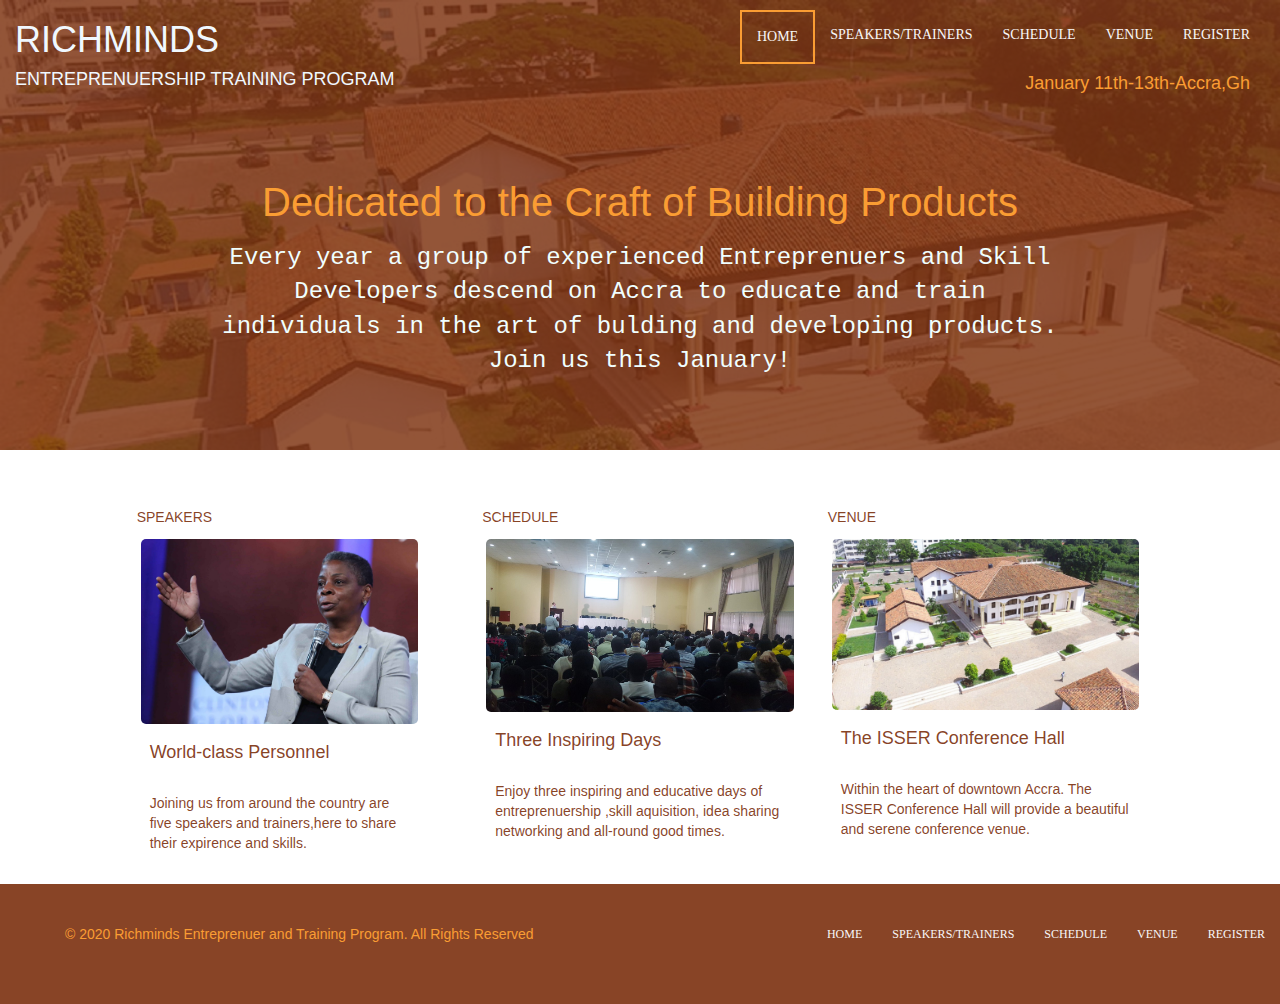
==== richminds-landingpage.html @ 3cfb6900 "richminds first commit" ====
<!DOCTYPE html>
<html lang="en">
<head>
    <meta charset="UTF-8">
    <meta name="viewport" content="width=device-width, initial-scale=1.0">
    <meta http-equiv="X-UA-Compatible" content="ie=edge">
    <title>Richminds/Hompage.org</title>
    <link rel="stylesheet" href="css/bootstrap.css">
    <link rel="stylesheet" href="css/font-awesome.min.css">
    <link rel="stylesheet" href="css/richmindslandingpage.css">
</head>
<body>
   
    <div class="container-fluid main" style="background-image: url(images/hall.jpg)">
		<div class="row main full-bg-img " >
                <div class="row header">
                        <div class="col-md-6 eventname">
                            <h1>RICHMINDS</h1>
                            <h4>ENTREPRENUERSHIP TRAINING PROGRAM</h4>
                        </div>
                        <div class="col-md-6 navcontent">
                            <div class="row">
                                    <div>
                                            <ul class="nav navbar-nav navbar-right topbtn">
                                                    <li class="active"><a href="richminds-landingpage.html">HOME</a></li>
                                                    <li><a href="speakers-trainers.html">SPEAKERS/TRAINERS</a></li>
                                                    <li><a href="schedule.html">SCHEDULE</a></li>
                                                    <li><a href="venue.html">VENUE</a></li>
                                                    <li><a href="richminds-register.html">REGISTER</a></li>
                                            </ul>
                                    </div>
                            </div>                
                            <div class="row">
                                    <div class="date">
                                        <h4>January 11th-13th-Accra,Gh</h4>
                                    </div>
                            </div>
                            
                        </div>
                    </div>
                    <div class="row topcontent ">
                        <div class="col-md-2"></div>
                        <div class="col-md-8  text-center">
                            <p class="dedication">Dedicated to the Craft of Building Products</p>
                            <p class="intro">Every year a group of experienced Entreprenuers and Skill Developers descend on Accra to educate and train 
                                individuals in the art of bulding and developing products. Join us this January!
                            </p>
                        </div>
                        <div class="col-md-2"></div>
                    </div>   
			
		</div>
    </div>
    <div class="container-fluid">
        <div class="row middlecontent">
            <div class="col-md-1"></div>
            <div class="col-md-10 middle">
                    <div class="col-md-4">
                        <h5>SPEAKERS</h5>
                            <div class="thumbnail thumbnailborder speakerimg">
                              <img src="images/ursulaburns.jpg" alt="..." class="imgborder ">
                              <div class="caption text-left">
                                <h4>World-class Personnel</h4><br>
                                <p>Joining us from around the country are five speakers and trainers,here to share their 
                                    expirence and skills.
                                </p>
                            
                              </div>
                            </div>
                    </div>
                    <div class="col-md-4">
                            <h5>SCHEDULE</h5>
                            <div class="thumbnail thumbnailborder daysimg">
                              <img src="images/days.jpg" alt="..." class="imgborder">
                              <div class="caption">
                                <h4>Three Inspiring Days</h4><br>
                                <p>Enjoy three inspiring and educative days of entreprenuership ,skill aquisition, idea sharing 
                                    networking and all-round good times.
                                </p>
                            
                              </div>
                            </div>
                    </div>
                    <div class="col-md-4">
                            <h5>VENUE</h5>
                            <div class="thumbnail thumbnailborder venueimg">
                              <img src="images/hall1.jpg" alt="..." class="imgborder">
                              <div class="caption">
                                <h4>The ISSER Conference Hall</h4><br>
                                <p>
                                    Within the heart of downtown Accra. The ISSER Conference Hall will provide a beautiful and serene
                                    conference venue.
                                </p>
                            
                              </div>
                            </div>
                    </div>
            </div>
            <div class="col-md-1"></div>
        </div>
    </div>
    <div class="container-fluid">
            <div class="row footer">
                <div class="col-md-6  ">
                    <p class="copyright navrow">&copy 2020 Richminds Entreprenuer and Training Program. All Rights Reserved</p>
                </div>
                <div class="col-md-6 ">
                        <div>
                                <ul class="nav navbar-nav navbar-right dwnbtn">
                                    <li><a href="richminds-landingpage.html">HOME</a></li>
                                    <li><a href="speakers-trainers.html">SPEAKERS/TRAINERS</a></li>
                                    <li><a href="schedule.html">SCHEDULE</a></li>
                                    <li><a href="venue.html">VENUE</a></li>
                                    <li><a href="richminds-register.html">REGISTER</a></li>
                                </ul>
                        </div>
                </div>
            </div>
    </div>





    <script src="js/jquery-3.5.1.min.js"></script>
    <script src="js/bootstrap.js"></script>
</body>
</html>
---- css/richmindslandingpage.css ----
.main {    
    height: 450px;
}
.full-bg-img{
    background-color: rgba(124, 49, 15, 0.829);
    position: absolute;
    overflow: hidden;
    width: 100%;
}
.eventname {
    color: aliceblue;
    padding-left: 30px;
    font-family: -apple-system, BlinkMacSystemFont, 'Segoe UI', Roboto, Oxygen, Ubuntu, Cantarell, 'Open Sans', 'Helvetica Neue', sans-serif
 }
 .date {
    color: rgb(250, 157, 51);
    text-align: right;
    margin-right: 45px;
    padding-top: none;
 }
 .navbar-nav .active a {
    border: 2px solid rgb(250, 157, 51);
}
 .topbtn {
    margin-right: 30px;
    margin-top: 10px;
 }
 .topbtn > li > a {
    color:  rgb(248, 247, 248);
    font-family: Open Sans;
     font-style: normal;
 }
 .dedication {
    padding-top: 70px;
    color: rgb(250, 157, 51);
    font-size: 40px;
 }
 .intro {
    color: azure;
    font-size: 24px;
    padding-bottom: 70px;
    font-family: 'Courier New', Courier, monospace
 }
 .middle {
   margin-top: 50PX;
 }
 .speakerimg {
    display: block;
    max-width: 285px;
    max-height: 221px;
}
 .daysimg .venueimg{
    display: block;
    max-width: 329px;
    max-height: 255px;
 }
 .thumbnailborder{
	border: none;
}
  .imgborder{
  border-radius: 5px;
 }
 .footer{
    background-color: rgba(124, 49, 15, 0.904);
    height: 120px;
    margin-top: 0px;
    padding: auto;
   }
   .navrow{
    padding-top: 40px;
    padding-left: 50px;
    padding-right: 50px;
   }
   .copyright {
    color: rgb(250, 157, 51)
   }
   .caption > h4 , p{
    color: rgba(124, 49, 15, 0.904);
   }
   h5{
    color: rgba(124, 49, 15, 0.904);
   }
   .dwnbtn > li > a {
    color:  rgb(248, 247, 248);
    font-family: Open Sans;
    font-style: normal;
    font-size: 12px;
 }
 .dwnbtn {
   margin-top: none;
   padding-top: 25px;
}
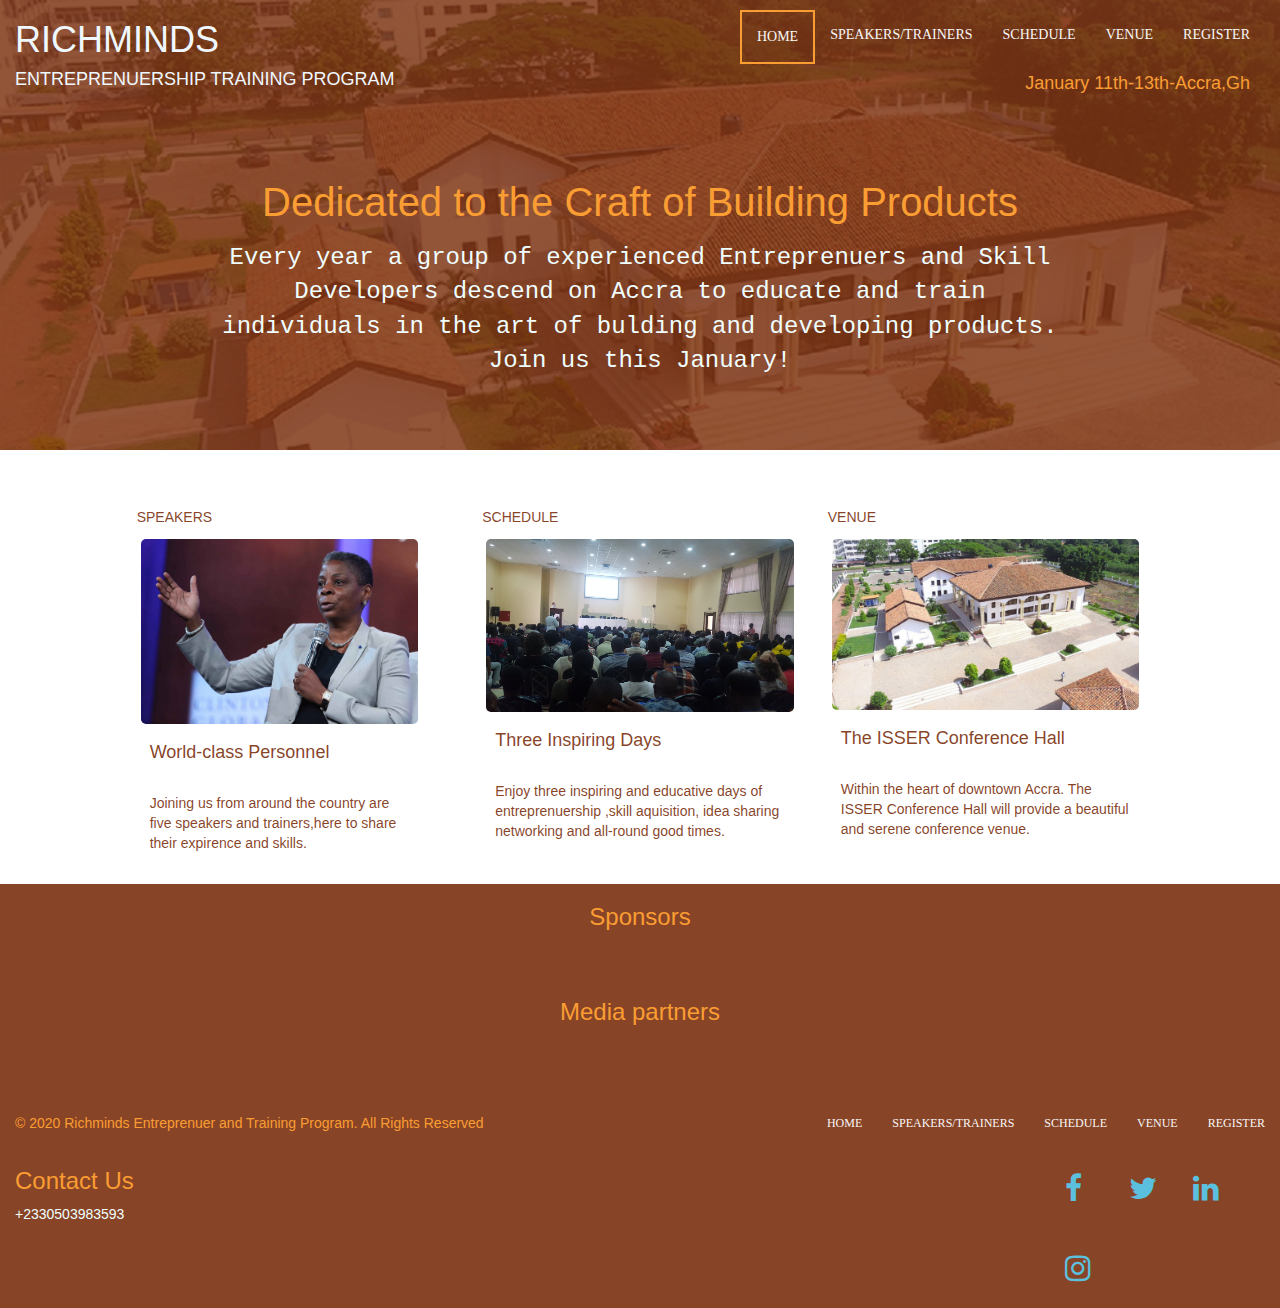
==== commit d76c6a5e: "added contact sponsors media partners and social media platforms" ====
--- a/richminds-landingpage.html
+++ b/richminds-landingpage.html
@@ -8,6 +8,7 @@
     <link rel="stylesheet" href="css/bootstrap.css">
     <link rel="stylesheet" href="css/font-awesome.min.css">
     <link rel="stylesheet" href="css/richmindslandingpage.css">
+    
 </head>
 <body>
    
@@ -99,8 +100,43 @@
             <div class="col-md-1"></div>
         </div>
     </div>
-    <div class="container-fluid">
-            <div class="row footer">
+    <div class="container-fluid footer">
+            <div class="row ">
+                <h3 class="text-center sponsorhead">Sponsors</h3>
+                <div class="col-md-2">
+                    <div class="thumbnail sponsors"><img src="images/coke.jpg" alt="" class="img-responsive"></div>
+                </div>
+                <div class="col-md-2">
+                    <div class="thumbnail sponsors"><img src="images/bar.png" alt="" class="img-responsive"></div>
+                </div>
+                <div class="col-md-2">
+                    <div class="thumbnail sponsors"><img src="images/capitol.jpg" alt="" class="img-responsive"></div>
+                </div>
+                <div class="col-md-2">
+                    <div class="thumbnail sponsors"><img src="images/sic.jpg" alt="" class="img-responsive"></div>
+                </div>
+                <div class="col-md-2">
+                    <div class="thumbnail sponsors"><img src="images/awake.jpg" alt="" class="img-responsive"></div>
+                </div>
+                <div class="col-md-2">
+                    <div class="thumbnail sponsors"><img src="images/vf.png" alt="" class="img-responsive"></div>
+                </div>
+            </div>
+            <div class="row ">
+                    <h3 class="text-center sponsorhead">Media partners</h3>
+                    <div class="col-md-3"></div>
+                    <div class="col-md-2">
+                        <div class="thumbnail sponsors"><img src="images/dgn.jpg" alt="" class="img-responsive"></div>
+                    </div>
+                    <div class="col-md-2">
+                        <div class="thumbnail sponsors"><img src="images/joy.png" alt="" class="img-responsive"></div>
+                    </div>
+                    <div class="col-md-2">
+                        <div class="thumbnail sponsors"><img src="images/abn.jpg" alt="" class="img-responsive"></div>
+                    </div>
+                    <div class="col-md-3"></div>
+                </div>
+            <div class="row ">
                 <div class="col-md-6  ">
                     <p class="copyright navrow">&copy 2020 Richminds Entreprenuer and Training Program. All Rights Reserved</p>
                 </div>
@@ -116,6 +152,18 @@
                         </div>
                 </div>
             </div>
+            <div class="row">
+                <div class="col-md-6 contact ">
+                    <h3>Contact Us</h3>
+                    <p>+2330503983593</p>
+                </div>
+                <div class="col-md-6 socialmedia ">
+                    <a href="#" class="fa fa-facebook icon"></a>
+                    <a href="#" class="fa fa-twitter icon"></a>
+                    <a href="#" class="fa fa-linkedin icon"></a>
+                    <a href="#" class="fa fa-instagram icon"></a>
+                </div>
+            </div>
     </div>
 
 
--- a/css/richmindslandingpage.css
+++ b/css/richmindslandingpage.css
@@ -61,26 +61,42 @@
   .imgborder{
   border-radius: 5px;
  }
+ .caption > h4 , p{
+   color: rgba(124, 49, 15, 0.904);
+  }
+  h5{
+   color: rgba(124, 49, 15, 0.904);
+  }
+  
  .footer{
     background-color: rgba(124, 49, 15, 0.904);
-    height: 120px;
     margin-top: 0px;
     padding: auto;
    }
+.socialmedia {
+padding-left: 400px;
+}
+.icon{
+   background: transparent;
+   color: #5bc0de;
+  }
+  .fa{
+   padding: 25px;
+   font-size: 30px;
+   width: 60px;
+   text-align: center;
+   text-decoration: none;
+  
+  }
    .navrow{
     padding-top: 40px;
-    padding-left: 50px;
+    padding-left: 0px;
     padding-right: 50px;
    }
    .copyright {
     color: rgb(250, 157, 51)
    }
-   .caption > h4 , p{
-    color: rgba(124, 49, 15, 0.904);
-   }
-   h5{
-    color: rgba(124, 49, 15, 0.904);
-   }
+  
    .dwnbtn > li > a {
     color:  rgb(248, 247, 248);
     font-family: Open Sans;
@@ -91,3 +107,22 @@
    margin-top: none;
    padding-top: 25px;
 }
+.contact > h3 {
+   color: rgb(250, 157, 51);
+ }
+ .contact > p {
+   color: azure;
+ }
+ .sponsorhead{
+   color: rgb(250, 157, 51);
+ }
+ .sponsors {
+   display: block;
+   max-width: 150px;
+   max-height: 110px;
+   background-color: transparent;
+   margin-right: 20px;
+   margin-top: 10px;
+   border: none;
+   padding: none;
+  }
